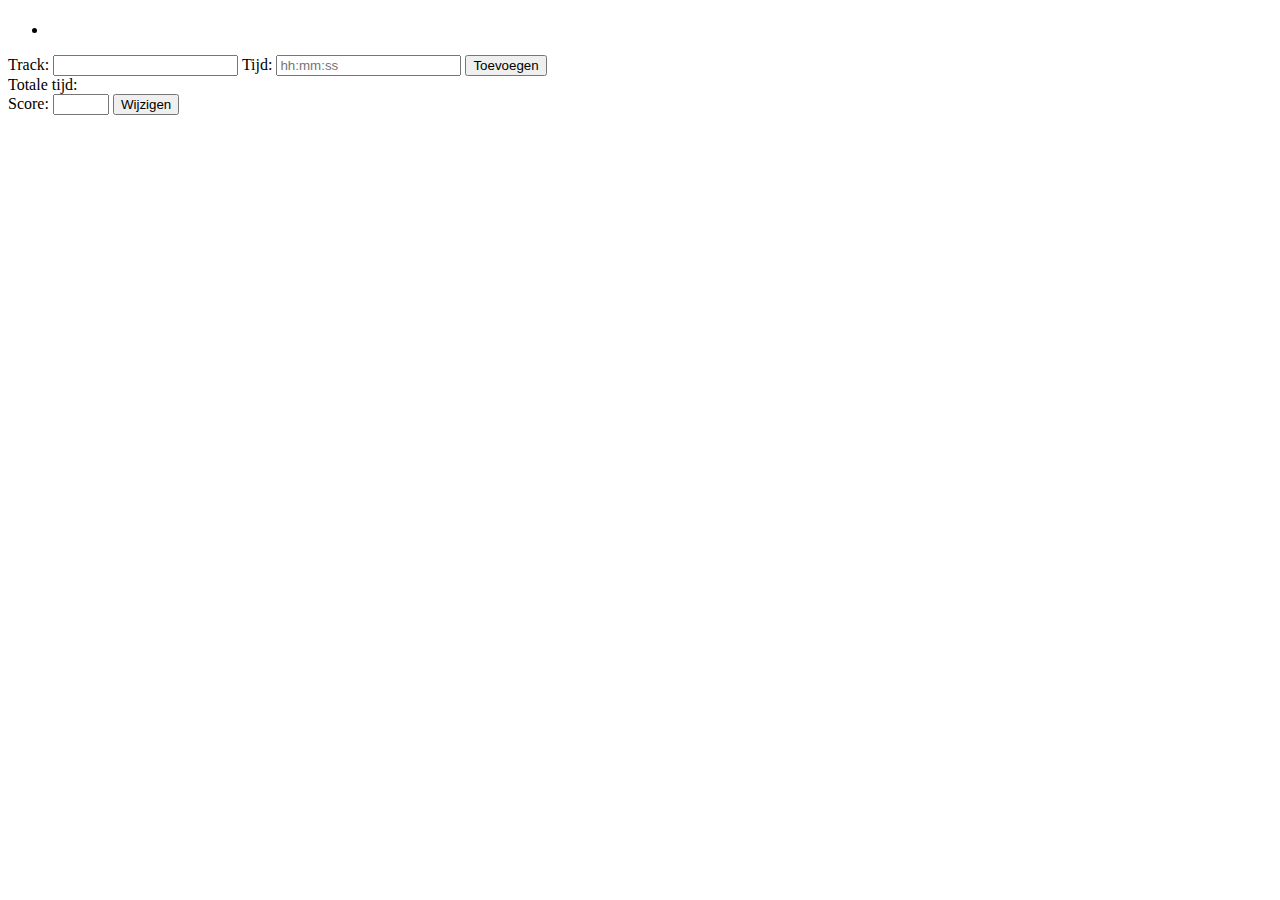
==== src/main/resources/templates/album.html @ 362ca360 "Css changes" ====
<!DOCTYPE html>
<html lang="nl" xmlns:th="http://www.thymeleaf.org">
<head th:replace="fragments::head(title='Album')"></head>
<body>
<nav th:replace="fragments::menu"></nav>
<main>
    <h1 th:if="not ${album}" th:text="|Album ${id} niet gevonden.|"></h1>
    <div th:if="${album}" th:object="${album}">
        <h2 th:text="|*{artiest.naam} - *{naam}|"></h2>
        <ul>
            <li th:each="track:*{tracks}" th:object="${track}" th:text="|*{naam} (*{tijd})|"></li>
        </ul>
        <form method="post" th:action="@{/album/{id}/track(id=${album.id})}" th:object="${trackForm}">
            <label>Track:
                <input th:field="*{naam}" type="text" class="rounded" required>
                <span th:errors="*{naam}"></span>
            </label>
            <label>Tijd:
                <input th:field="*{tijd}" type="text" class="rounded" placeholder="hh:mm:ss">
            </label>
            <button class="rounded">Toevoegen</button>
        </form>
        <div>Totale tijd:
            <th:block th:text="${album.tijd}"></th:block>
        </div>
    </div>
    <form method="post" th:action="@{/album/{id}/score(id=${album.id})}" th:object="${scoreForm}">
        <label>Score:
            <input th:field="*{score}" type="number" min="0" max="10" class="rounded">
            <span th:errors="*{score}"></span>
        </label>
        <button class="rounded">Wijzigen</button>
    </form>
</main>
<footer th:replace="fragments::footer"></footer>
</body>
</html>
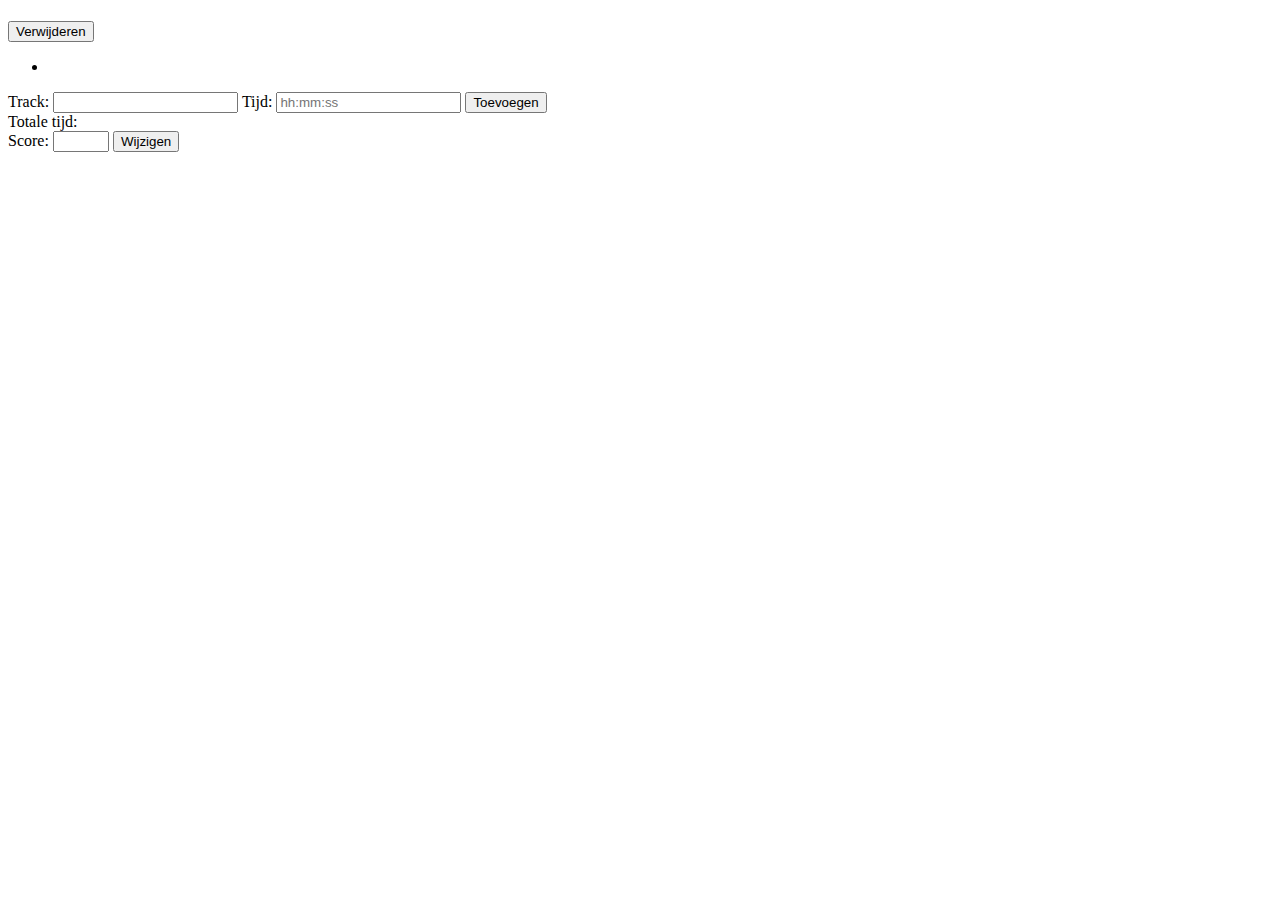
==== commit ec5b58ba: "Delete album added" ====
--- a/src/main/resources/templates/album.html
+++ b/src/main/resources/templates/album.html
@@ -6,7 +6,12 @@
 <main>
     <h1 th:if="not ${album}" th:text="|Album ${id} niet gevonden.|"></h1>
     <div th:if="${album}" th:object="${album}">
-        <h2 th:text="|*{artiest.naam} - *{naam}|"></h2>
+        <div class="delete">
+            <h2 th:text="|*{artiest.naam} - *{naam}|"></h2>
+            <form method="post" th:action="@{/album/{id}/verwijder(id=${album.id})}">
+                <button class="rounded">Verwijderen</button>
+            </form>
+        </div>
         <ul>
             <li th:each="track:*{tracks}" th:object="${track}" th:text="|*{naam} (*{tijd})|"></li>
         </ul>
@@ -30,6 +35,7 @@
             <span th:errors="*{score}"></span>
         </label>
         <button class="rounded">Wijzigen</button>
+        <div th:if="${param.idScoreGewijzigd}"></div>
     </form>
 </main>
 <footer th:replace="fragments::footer"></footer>
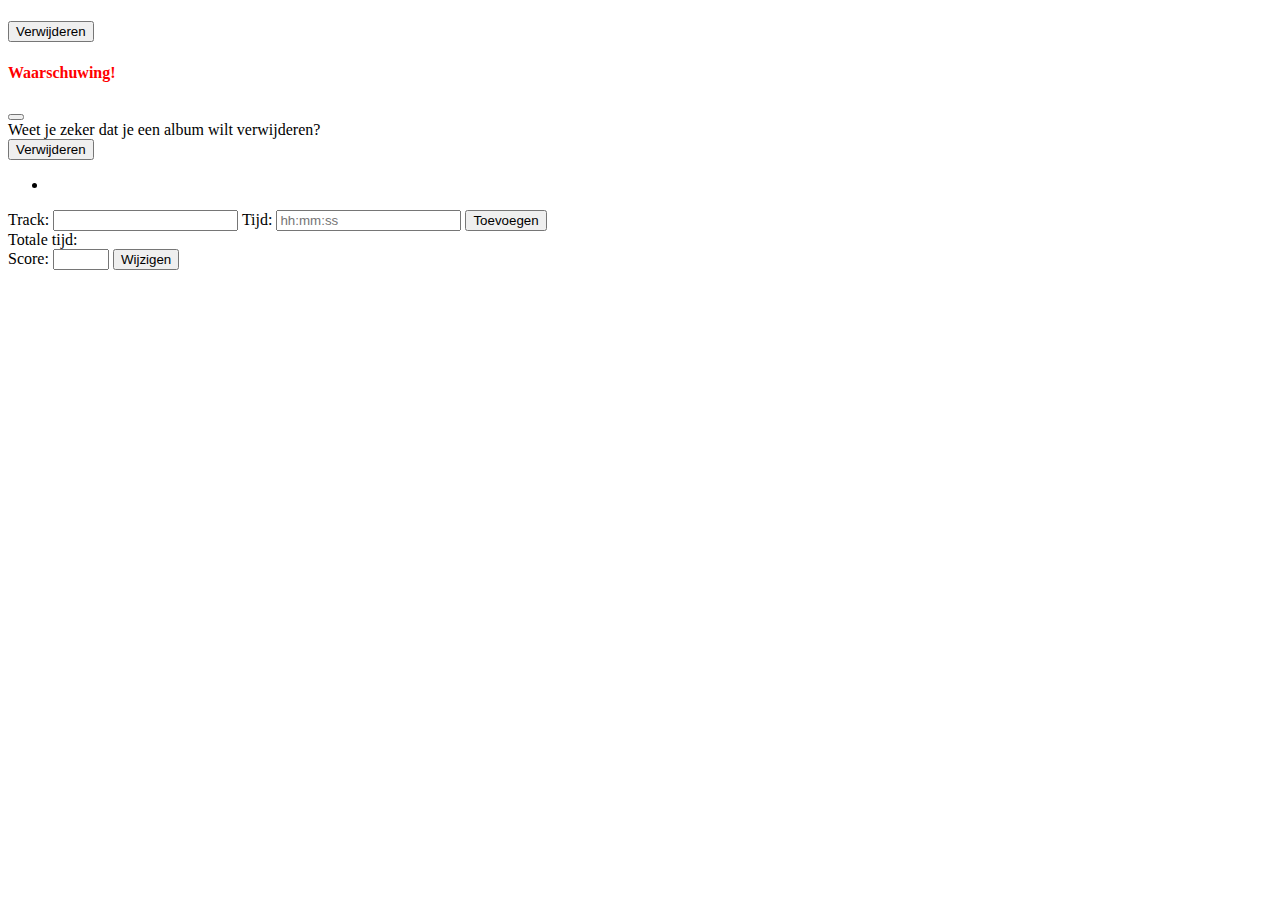
==== commit be6f5a41: "popup added" ====
--- a/src/main/resources/templates/album.html
+++ b/src/main/resources/templates/album.html
@@ -8,10 +8,28 @@
     <div th:if="${album}" th:object="${album}">
         <div class="delete">
             <h2 th:text="|*{artiest.naam} - *{naam}|"></h2>
-            <form method="post" th:action="@{/album/{id}/verwijder(id=${album.id})}">
-                <button class="rounded">Verwijderen</button>
-            </form>
+            <button class="rounded" data-bs-toggle="modal" data-bs-target="#waarschuwingModal">Verwijderen</button>
         </div>
+
+        <div class="modal fade" id="waarschuwingModal">
+            <div class="modal-dialog">
+                <div class="modal-content">
+                    <div class="modal-header">
+                        <h4 class="modal-title" style="color: red">Waarschuwing!</h4>
+                        <button type="button" class="btn-close" data-bs-dismiss="modal"></button>
+                    </div>
+                    <div class="modal-body">
+                        Weet je zeker dat je een album wilt verwijderen?
+                    </div>
+                    <div class="modal-footer">
+                        <form method="post" th:action="@{/album/{id}/verwijder(id=${album.id})}">
+                            <button class="rounded" data-bs-dismiss="modal">Verwijderen</button>
+                        </form>
+                    </div>
+                </div>
+            </div>
+        </div>
+
         <ul>
             <li th:each="track:*{tracks}" th:object="${track}" th:text="|*{naam} (*{tijd})|"></li>
         </ul>
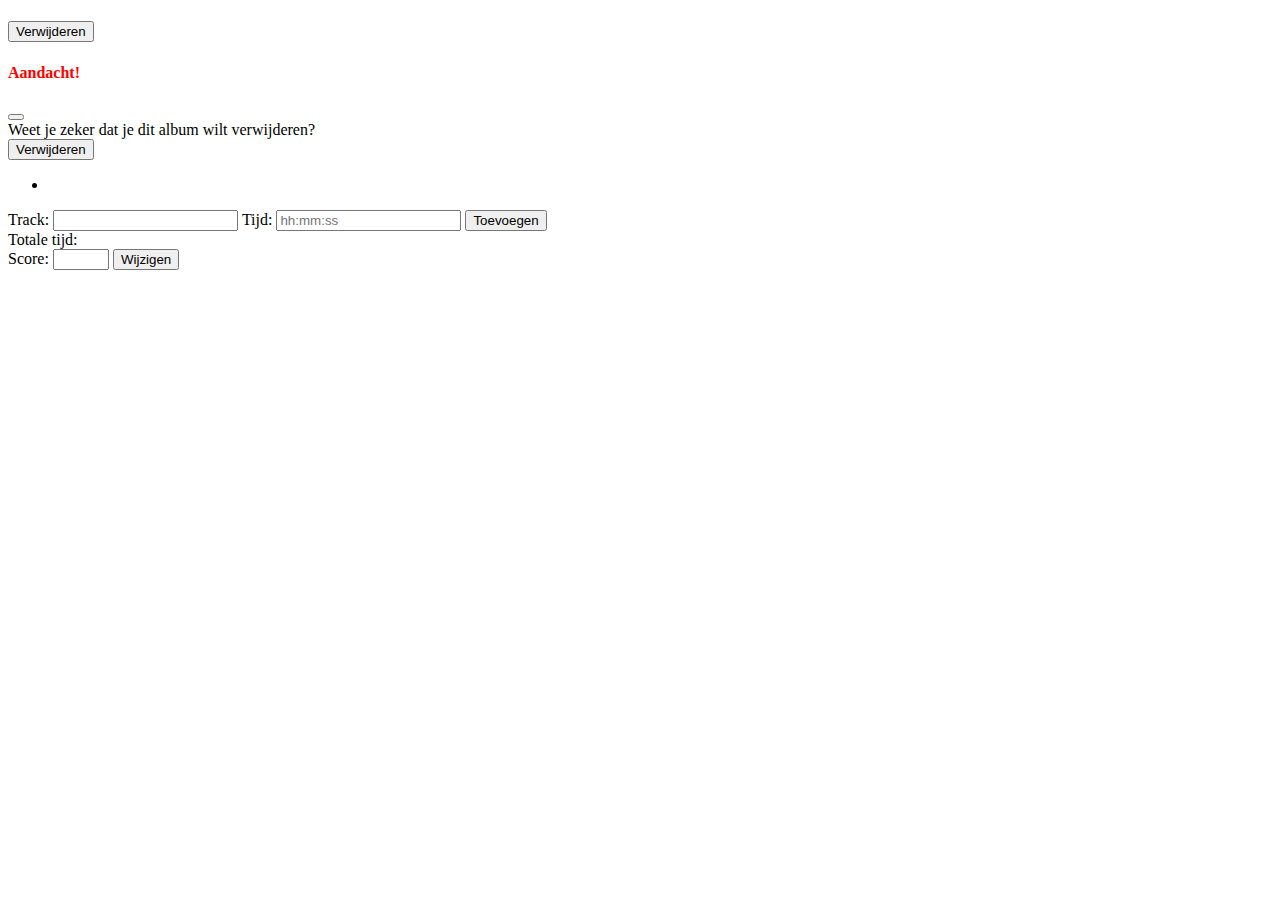
==== commit 00ae76e3: "popup added" ====
--- a/src/main/resources/templates/album.html
+++ b/src/main/resources/templates/album.html
@@ -15,11 +15,11 @@
             <div class="modal-dialog">
                 <div class="modal-content">
                     <div class="modal-header">
-                        <h4 class="modal-title" style="color: red">Waarschuwing!</h4>
+                        <h4 class="modal-title" style="color: red">Aandacht!</h4>
                         <button type="button" class="btn-close" data-bs-dismiss="modal"></button>
                     </div>
                     <div class="modal-body">
-                        Weet je zeker dat je een album wilt verwijderen?
+                        Weet je zeker dat je dit album wilt verwijderen?
                     </div>
                     <div class="modal-footer">
                         <form method="post" th:action="@{/album/{id}/verwijder(id=${album.id})}">
@@ -39,7 +39,7 @@
                 <span th:errors="*{naam}"></span>
             </label>
             <label>Tijd:
-                <input th:field="*{tijd}" type="text" class="rounded" placeholder="hh:mm:ss">
+                <input th:field="*{tijd}" type="text" class="rounded" placeholder="hh:mm:ss" required>
             </label>
             <button class="rounded">Toevoegen</button>
         </form>
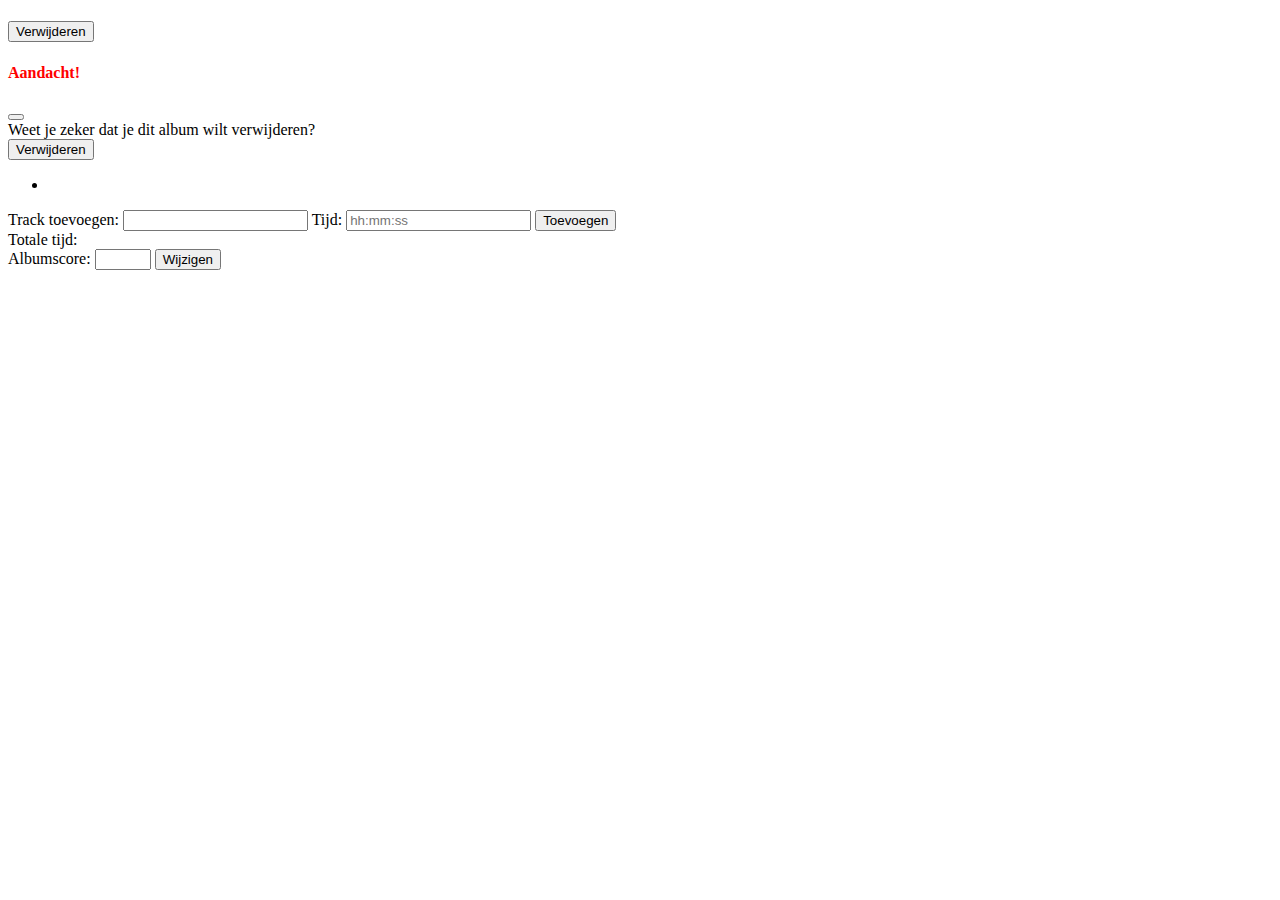
==== commit 06a7344d: "gebruiker layer is added to the url format" ====
--- a/src/main/resources/templates/album.html
+++ b/src/main/resources/templates/album.html
@@ -3,7 +3,7 @@
 <head th:replace="fragments::head(title='Album')"></head>
 <body>
 <nav th:replace="fragments::menu"></nav>
-<main>
+<div class="container">
     <h1 th:if="not ${album}" th:text="|Album ${id} niet gevonden.|"></h1>
     <div th:if="${album}" th:object="${album}">
         <div class="delete">
@@ -22,7 +22,7 @@
                         Weet je zeker dat je dit album wilt verwijderen?
                     </div>
                     <div class="modal-footer">
-                        <form method="post" th:action="@{/album/{id}/verwijder(id=${album.id})}">
+                        <form method="post" th:action="@{/gebruiker/{gebruikerId}/album/{albumId}/verwijder (gebruikerId=*{gebruiker.id}, albumId=${album.id})}">
                             <button class="rounded" data-bs-dismiss="modal">Verwijderen</button>
                         </form>
                     </div>
@@ -33,10 +33,9 @@
         <ul>
             <li th:each="track:*{tracks}" th:object="${track}" th:text="|*{naam} (*{tijd})|"></li>
         </ul>
-        <form method="post" th:action="@{/album/{id}/track(id=${album.id})}" th:object="${trackForm}">
-            <label>Track:
+        <form method="post" th:action="@{/gebruiker/{gebruikerId}/album/{albumId}/track (gebruikerId=${album.gebruiker.id}, albumId=${album.id})}" th:object="${trackForm}">
+            <label>Track toevoegen:<span th:errors="*{naam}"></span>
                 <input th:field="*{naam}" type="text" class="rounded" required>
-                <span th:errors="*{naam}"></span>
             </label>
             <label>Tijd:
                 <input th:field="*{tijd}" type="text" class="rounded" placeholder="hh:mm:ss" required>
@@ -47,15 +46,14 @@
             <th:block th:text="${album.tijd}"></th:block>
         </div>
     </div>
-    <form method="post" th:action="@{/album/{id}/score(id=${album.id})}" th:object="${scoreForm}">
-        <label>Score:
+    <form method="post" th:action="@{/gebruiker/{gebruikerId}/album/{albumId}/score (gebruikerId=${album.gebruiker.id}, albumId=${album.id})}" th:object="${scoreForm}">
+        <label>Albumscore:<span th:errors="*{score}"></span>
             <input th:field="*{score}" type="number" min="0" max="10" class="rounded">
-            <span th:errors="*{score}"></span>
         </label>
         <button class="rounded">Wijzigen</button>
         <div th:if="${param.idScoreGewijzigd}"></div>
     </form>
-</main>
+</div>
 <footer th:replace="fragments::footer"></footer>
 </body>
 </html>